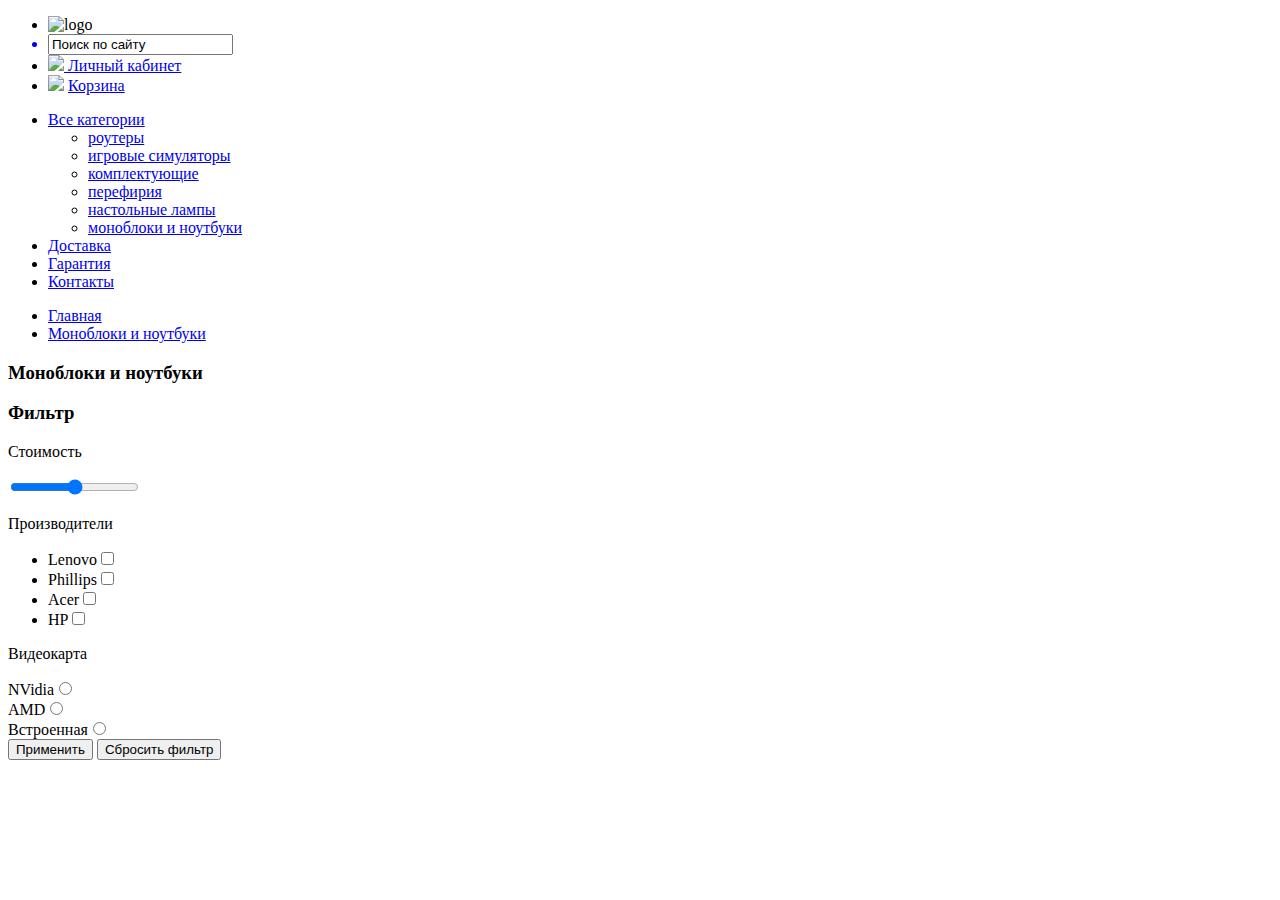
==== catalog.html @ b13ebcc4 "10.09-14.09" ====
<!DOCTYPE html>
  <head> 
     <meta charset='utf-8'>
	 <link rel='stylesheet' href='style1.css'>
		<title> </title> 
  </head> 
  <body> 
  <nav>
	  <div class='user-navigation'>
		<ul>
			<!--MAGNO-->
			<li><img src='#' alt='logo'></li>
			</li><a a href="tel:+ 7 900 000 00 00"></li>
			<li><form>
				<label> <input type='text' name='search' value='Поиск по сайту'>  </label>
				</form>
			<li>	<img src='#'> <a href='#'> Личный кабинет</a> </li>
			<li>    <img src='#'> <a href='#'> Корзина </a> </li>
			</ul>
	  </div>
			
	  <div class="assortiment">
          <ul>
					<li><a href="#">Все категории</a>
               <ul>
                     <li><a href="#">роутеры</a></li>
                     <li><a href="#">игровые симуляторы</a></li>
                     <li><a href="#">комплектующие</a></li>
                     <li><a href="#">перефирия</a></li>
                     <li><a href="#">настольные лампы</a></li>
                     <li><a href="#">моноблоки и ноутбуки</a></li>
               </ul>
                     </li>
                <li> <a href="#">Доставка</a> </li>
                <li> <a href="#">Гарантия</a> </li>
                <li> <a href="#">Контакты</a> </li>
            </ul>
        </div>
		</nav>
		</header>
		<main>
		   <section class="сlassassortiment">
        <ul>
            <li><a href="#">Главная</a></li>
            <li><a href="#">Моноблоки и ноутбуки</a></li>
        </ul>
        <h3>Моноблоки и ноутбуки</h3>
     </section>
     <section class="filter">
        <h3>Фильтр</h3>
        <form>
            <div class='pay'>
               <p>Стоимость</p>
			   <input type="range" min="0" max="100" step="1" value="50"> 
            </div>

            <div class='manufacturers'>
                <p>Производители</p>
					<ul>
						<li><label>Lenovo<input type="checkbox">  </label></li>
					    <li><label>Phillips<input type="checkbox"></label></li>
					    <li><label>Acer<input type="checkbox">    </label></li>
                        <li> <label>HP<input type="checkbox">     </label></li>
            </div>

            <div class='videocard'>
                <p>Видеокарта</p>

                  <li><label>NVidia<input type="radio">     </label>
                  <li><label>AMD<input type="radio">        </label>
                  <li><label>Встроенная<input type="radio"> </label>
            </div>
            <input type="submit" value="Применить">
            <input type="reset" value="Сбросить фильтр">
        </form>

    </section>
		</main>
		<footer> 
		
		</footer>




</html>
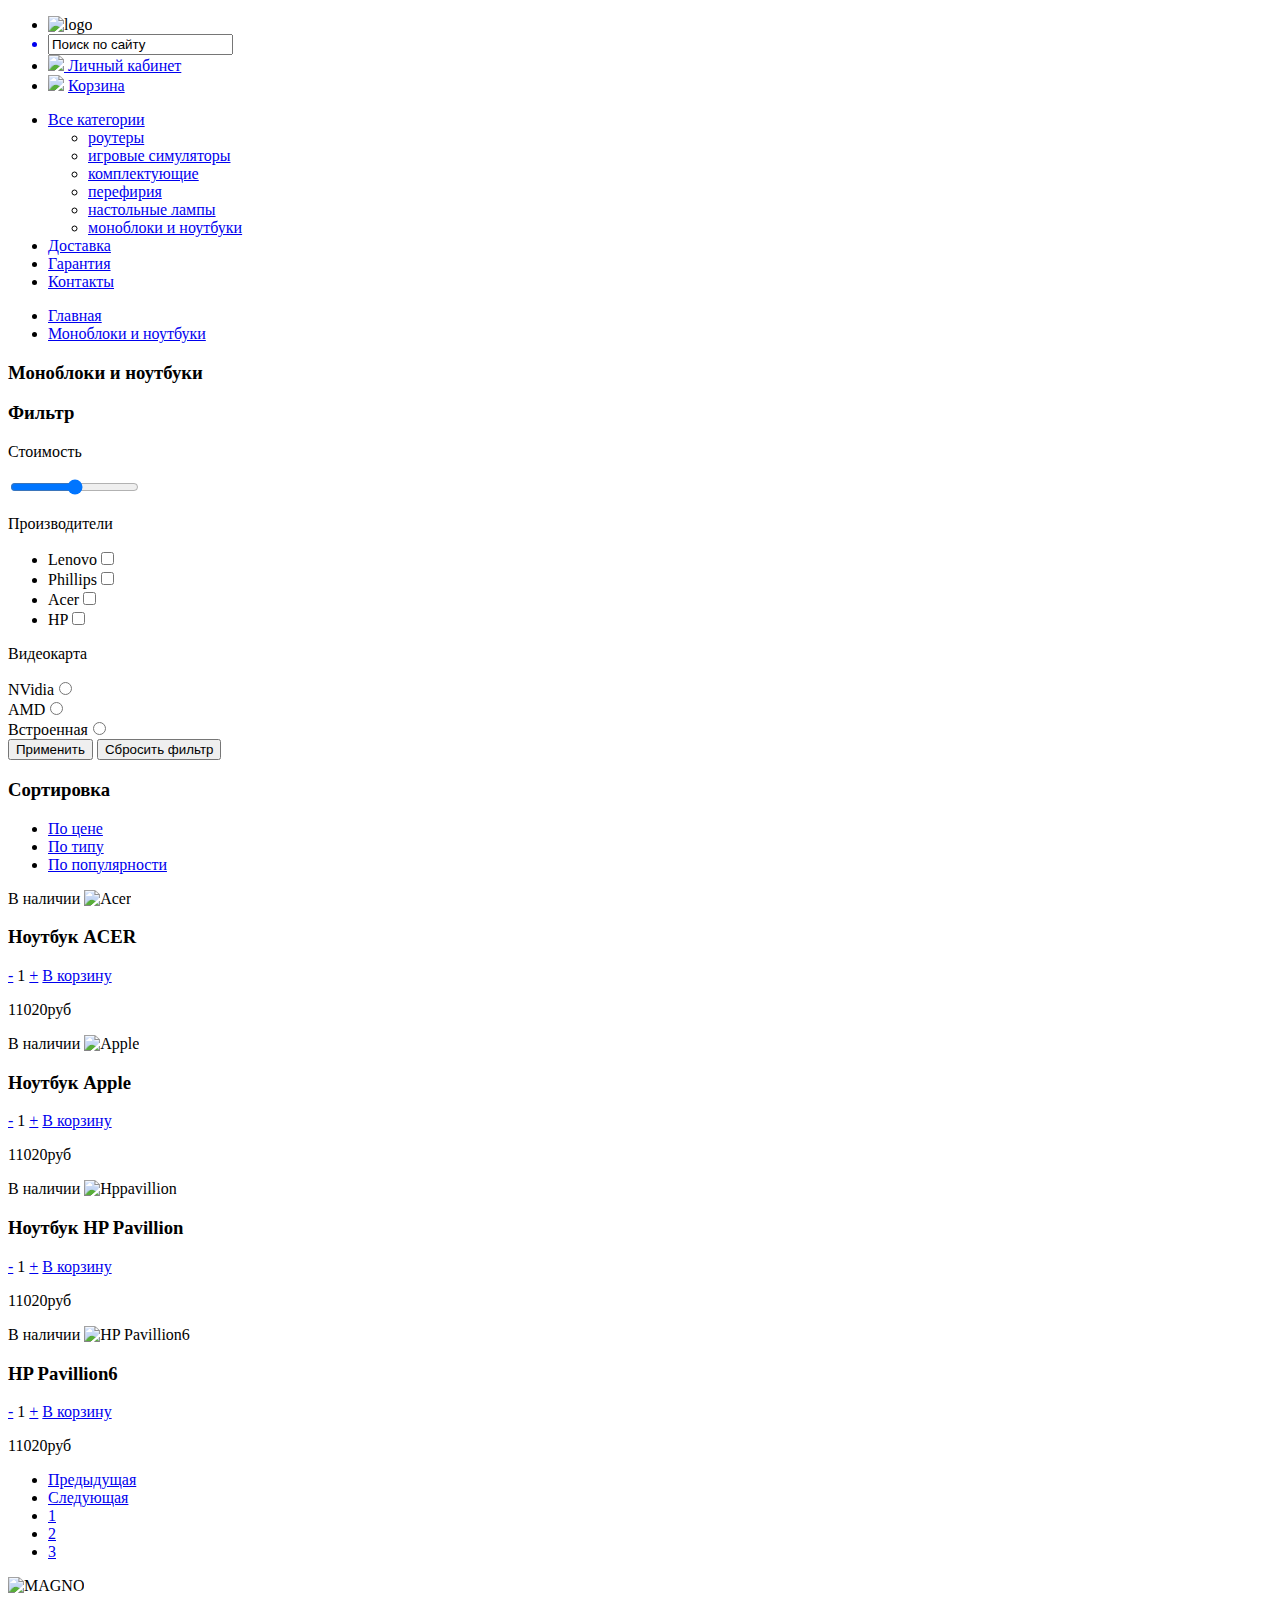
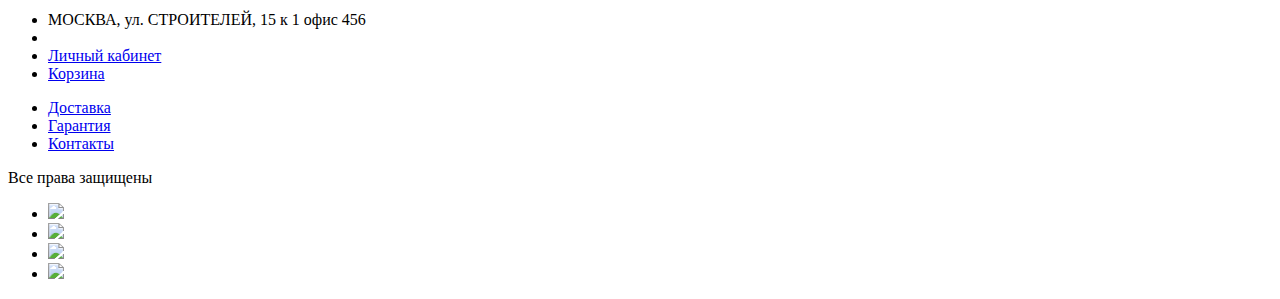
==== commit f59dff77: "14.09" ====
--- a/catalog.html
+++ b/catalog.html
@@ -62,7 +62,6 @@
 					    <li><label>Acer<input type="checkbox">    </label></li>
                         <li> <label>HP<input type="checkbox">     </label></li>
             </div>
-
             <div class='videocard'>
                 <p>Видеокарта</p>
 
@@ -70,15 +69,109 @@
                   <li><label>AMD<input type="radio">        </label>
                   <li><label>Встроенная<input type="radio"> </label>
             </div>
-            <input type="submit" value="Применить">
-            <input type="reset" value="Сбросить фильтр">
+            <input type='submit' value='Применить'>
+            <input type='reset'value='Сбросить фильтр'>
         </form>
+		</section>
+		<section class='sorting_1'>
+			<div class='sorting'>
+            <h3>Сортировка</h3>
+            <ul>
+                <li><a href='#'>По цене</a></li>
+                <li><a href='#'>По типу</a></li>
+                <li><a href='#'>По популярности</a></li>
+            </ul>
+        </div>
+
+				<div class='goods'>
+					<div class='laptops'>
+					<span>В наличии</span>
+					<img src='' alt='Acer'>
+					<h3>Ноутбук ACER</h3>
+					<a href='#'>-</a> <span>1</span> <a href='#'>+</a>
+					<a href='#'>В корзину</a>
+					<p>
+						<span>11020</span>руб
+					</p>
+				</div>
+					<div class='laptop'>
+					<span>В наличии</span>
+					<img src='' alt='Apple'>
+					<h3>Ноутбук Apple</h3>
+					<a href='#'>-</a> <span>1</span> <a href='#'>+</a>
+					<a href='#'>В корзину</a>
+					<p>
+						<span>11020</span>руб
+					</p>
+
+				</div>
+                <div class='laptop'>
+					<span>В наличии</span>
+					<img src='' alt='Hppavillion'>
+					<h3>Ноутбук HP Pavillion</h3>
+					<a href='#'>-</a> <span>1</span> <a href="#">+</a>
+					<a href='#'>В корзину</a>
+					<p>
+						<span>11020</span>руб
+					</p>
+				</div>
+				<div class='laptop'>
+					<span>В наличии</span>
+					<img src='' alt='HP Pavillion6'>
+					<h3>HP Pavillion6</h3>
+					<a href='#'>-</a> <span>1</span> <a href='#'>+</a>
+					<a href='#'>В корзину</a>
+					<p><span>11020</span>руб</p>
+               </div>
+               </div>
+        </section>
+		    <section class="move">
+
+        <ul>
+            <li><a href="#">Предыдущая</a></li>
+            <li><a href="#">Следующая</a></li>
+            <li><a href="#">1</a></li>
+            <li><a href="#">2</a></li>
+            <li><a href="#">3</a></li>
+        </ul>
 
     </section>
-		</main>
+	</main>
+	<footer> 
 		<footer> 
-		
-		</footer>
+		  <img src='' alt='MAGNO'> 
+			<ul>
+                <li>МОСКВА, ул. СТРОИТЕЛЕЙ, 15 к 1 офис 456</li>
+                <li> <a href="tel:8-800-5000-616"></a></li>
+                <li> <a href="#">Личный кабинет</a></li>
+                <li> <a href="#">Корзина</a></li>
+            </ul>
+			
+			<div class='servises_bottom'>
+			 <ul>
+                <li> <a href="#">Доставка</a> </li>
+                <li> <a href="#">Гарантия</a> </li>
+                <li> <a href="#">Контакты</a> </li>
+            </ul>
+			</div>
+			
+			<!-- <div class='map'> -->
+			
+			<p class='protection'>Все права защищены <p>
+			<div class='icons'> 
+				<ul> 
+					<li> <img src='#'> </li>
+					<li> <img src='#'> </li>
+					<li> <img src='#'> </li>
+					<li> <img src='#'> </li>
+				</ul>
+			</div>
+	</footer>
+  </body>
+ 
+</html> 
+
+	</footer>
 
 
 
